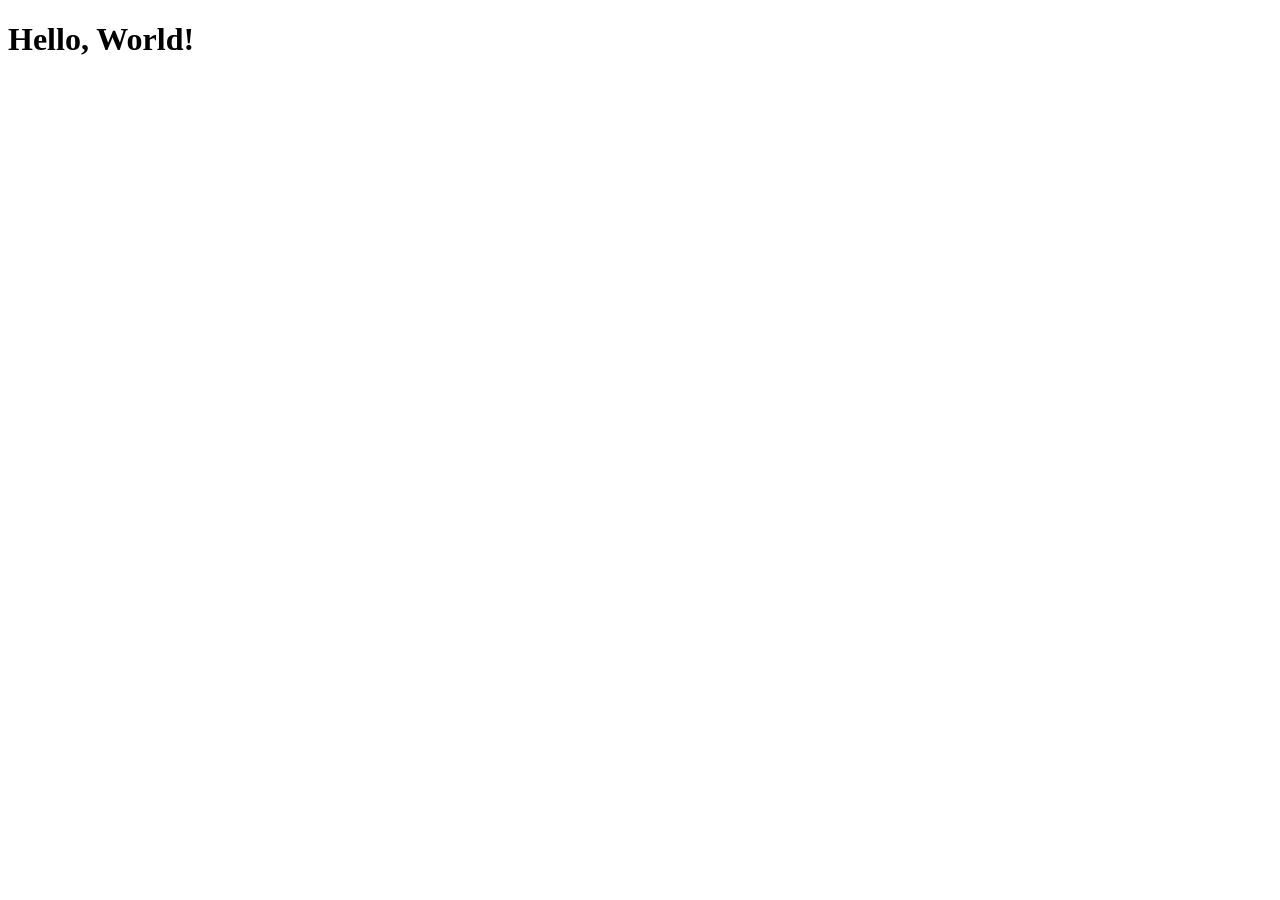
==== index.html @ c2621d1c "Create index.html" ====
<!doctype html>
<html lang="en">
  <head>
    <meta charset="UTF-8" />
    <meta name="viewport" content="width=device-width, initial-scale=1.0" />
    <title>Practice Home Page</title>
  </head>
  <body>
    <h1>Hello, World!</h1>
  </body>
</html>
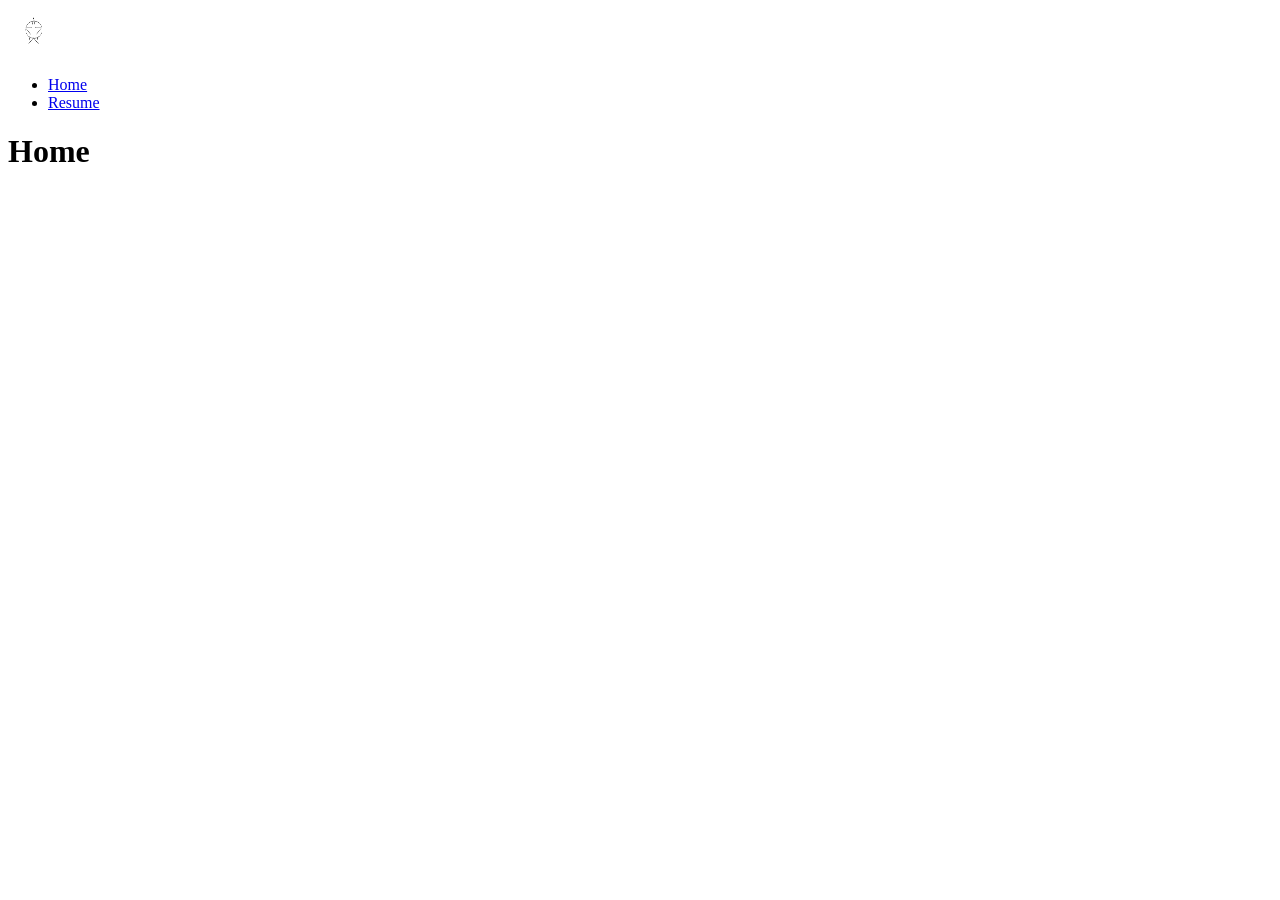
==== commit a3258fea: "Update index.html" ====
--- a/index.html
+++ b/index.html
@@ -3,9 +3,20 @@
   <head>
     <meta charset="UTF-8" />
     <meta name="viewport" content="width=device-width, initial-scale=1.0" />
-    <title>Practice Home Page</title>
+    <title>Home - Brentan Beyers Portfolio</title>
   </head>
   <body>
-    <h1>Hello, World!</h1>
+    <header>
+      <img src="logo.png" width="48px" height="48px" />
+      <nav>
+        <ul>
+          <li><a href="/">Home</a></li>
+          <li><a href="resume.html">Resume</a></li>
+        </ul>
+      </nav>
+    </header>
+    <main>
+      <h1>Home</h1>
+    </main>
   </body>
 </html>
